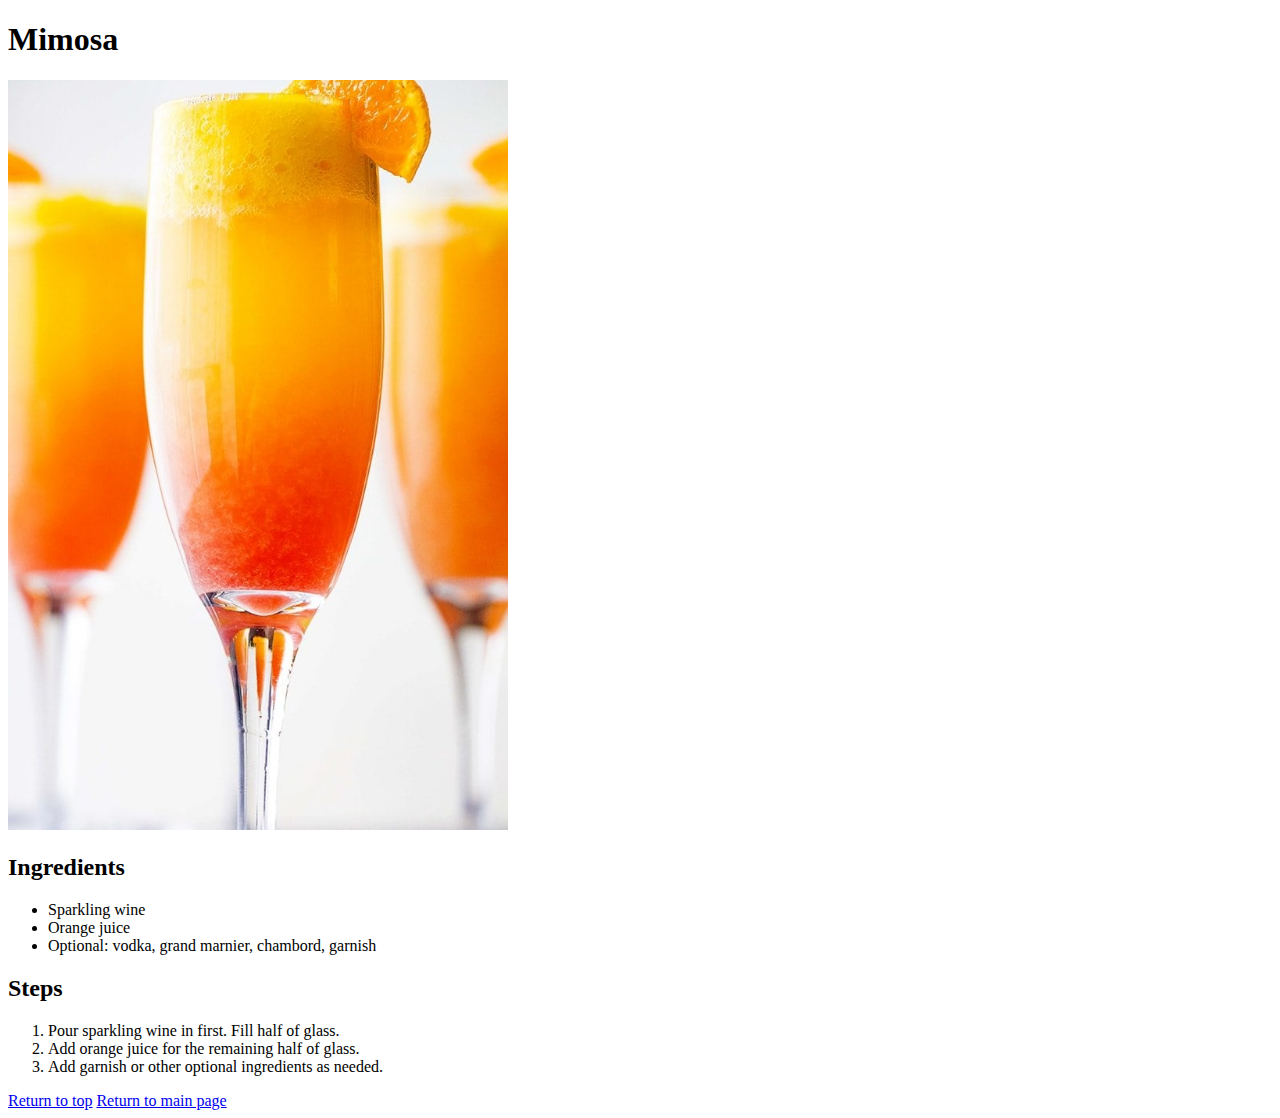
==== recipes/mimosa.html @ 86144875 "add text" ====
<!DOCTYPE html>
<html lang="en">
<head>
    <meta charset="UTF-8">
    <meta http-equiv="X-UA-Compatible" content="IE=edge">
    <meta name="viewport" content="width=device-width, initial-scale=1.0">
    <title>Cocktail Recipes</title>
</head>
<body>

    <h1 id='header'>Mimosa</h1>
  

    <img src='../images/mimosa.jpg' alt='image of alcoholic drinks' style="width:500px">

    <div>
        <h2>Ingredients</h2> 
        <ul>
            <Li>Sparkling wine</Li>
            <Li>Orange juice</Li>
            <Li>Optional:  vodka, grand marnier, chambord, garnish</Li>
            
        </ul>

        <h2>Steps</h2> 
        <ol>
            <Li>Pour sparkling wine in first.  Fill half of glass.</Li>
            <Li>Add orange juice for the remaining half of glass.</Li>
            <Li>Add garnish or other optional ingredients as needed.</Li>
        </ol>
    </div>

    <a href="#header">Return to top</a>
    <a href="../index.html">Return to main page</a>

</body>
</html>
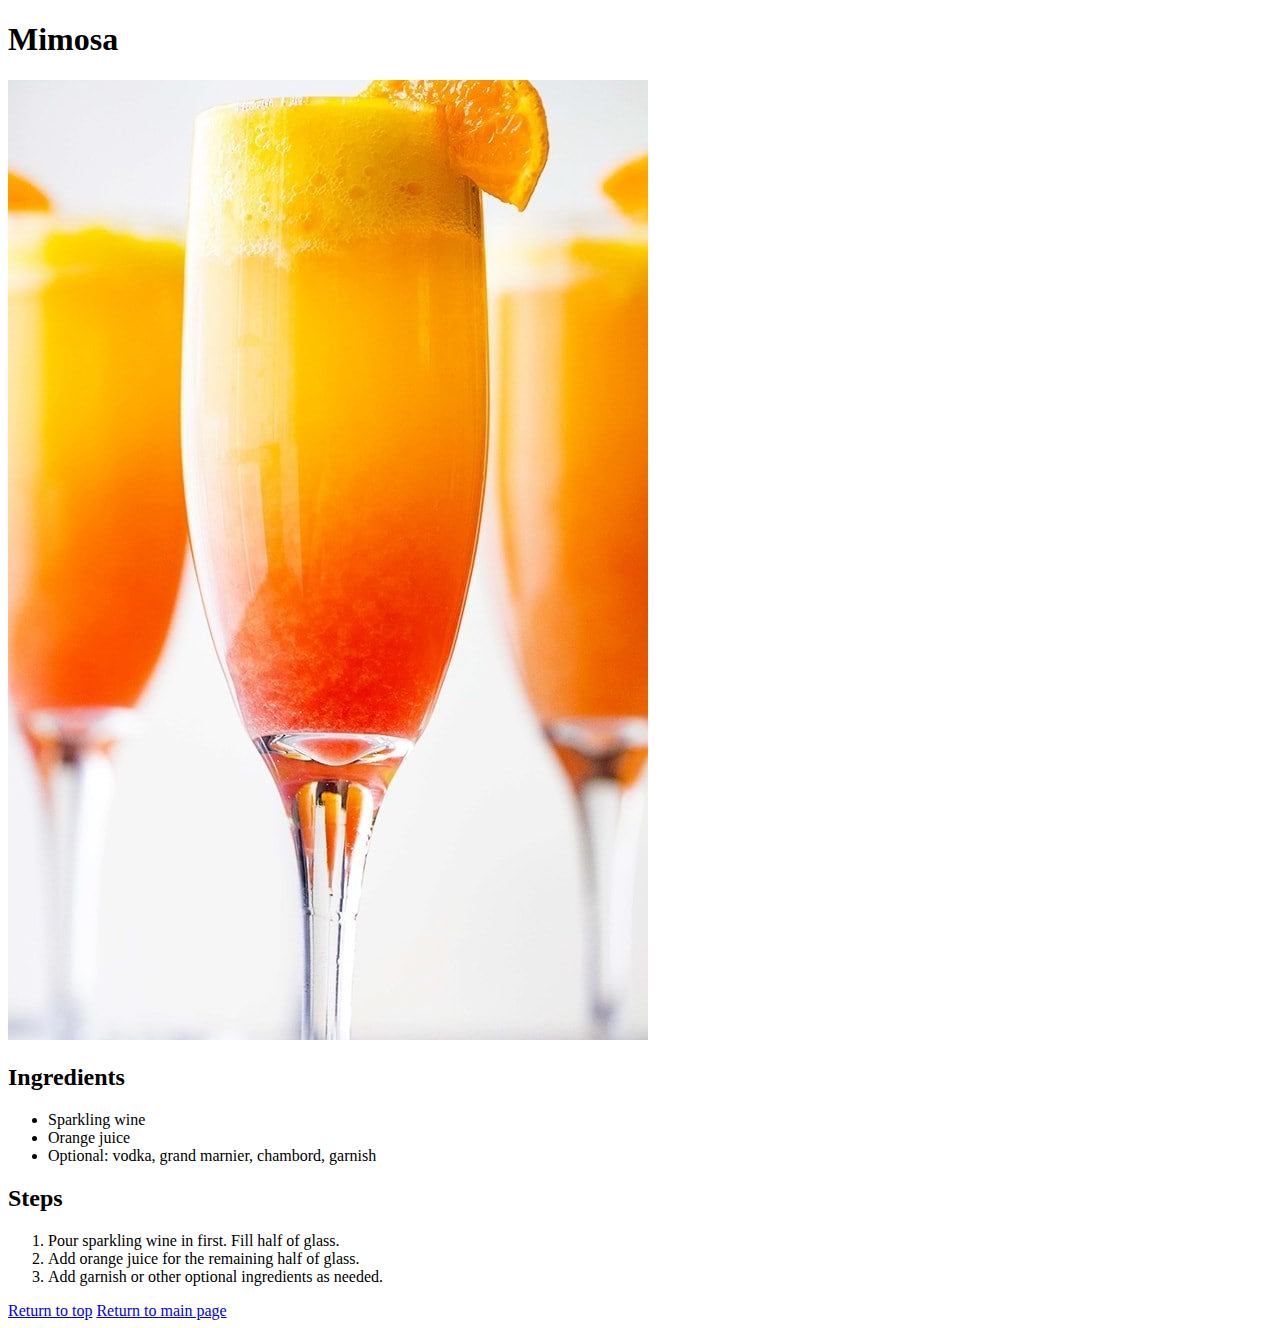
==== commit 482d29de: "add text" ====
--- a/recipes/mimosa.html
+++ b/recipes/mimosa.html
@@ -11,7 +11,7 @@
     <h1 id='header'>Mimosa</h1>
   
 
-    <img src='../images/mimosa.jpg' alt='image of alcoholic drinks' style="width:500px">
+    <img src='/images/mimosa.jpg' alt='image of mimosa'>
 
     <div>
         <h2>Ingredients</h2> 
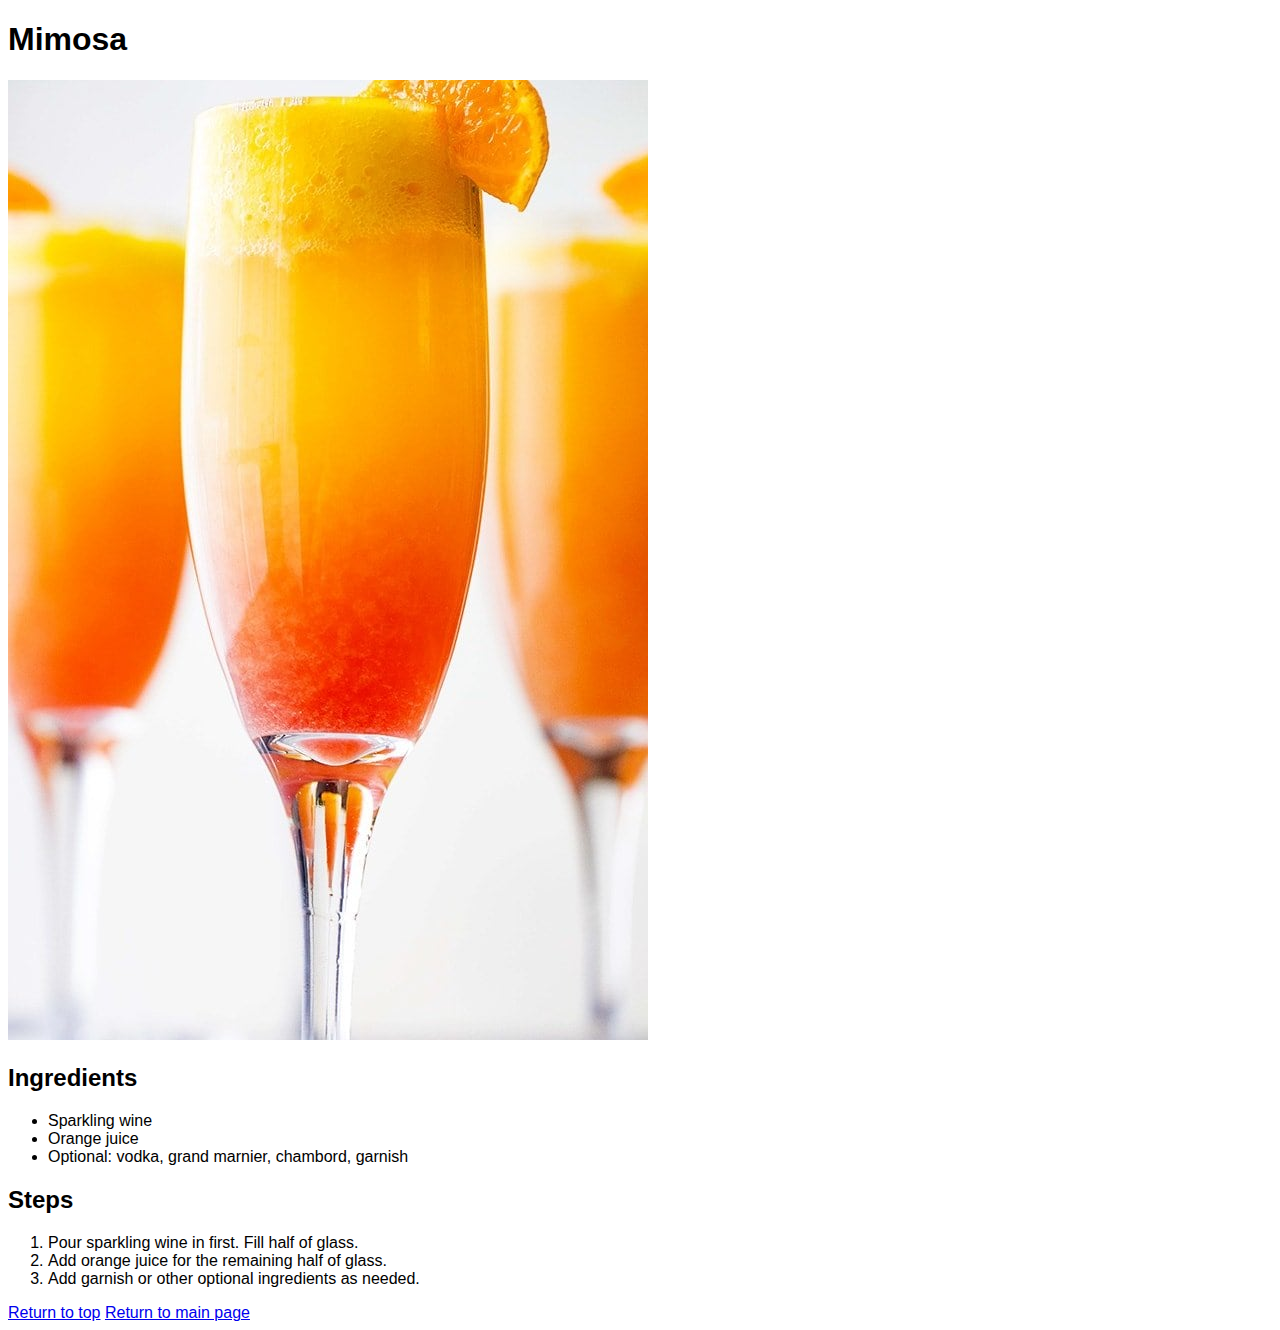
==== commit d92cf915: "added style sheets to other web pages" ====
--- a/recipes/mimosa.html
+++ b/recipes/mimosa.html
@@ -5,13 +5,14 @@
     <meta http-equiv="X-UA-Compatible" content="IE=edge">
     <meta name="viewport" content="width=device-width, initial-scale=1.0">
     <title>Cocktail Recipes</title>
+    <link rel="stylesheet" type="text/css" href="../stylesheets/styles.css" />
 </head>
 <body>
 
     <h1 id='header'>Mimosa</h1>
   
 
-    <img src='/images/mimosa.jpg' alt='image of mimosa'>
+    <img src='../images/mimosa.jpg'/>
 
     <div>
         <h2>Ingredients</h2> 
--- a/stylesheets/styles.css
+++ b/stylesheets/styles.css
@@ -0,0 +1,7 @@
+* {
+    font-family: Arial;
+  }
+
+  h1 {
+    font-weight: bold;
+  }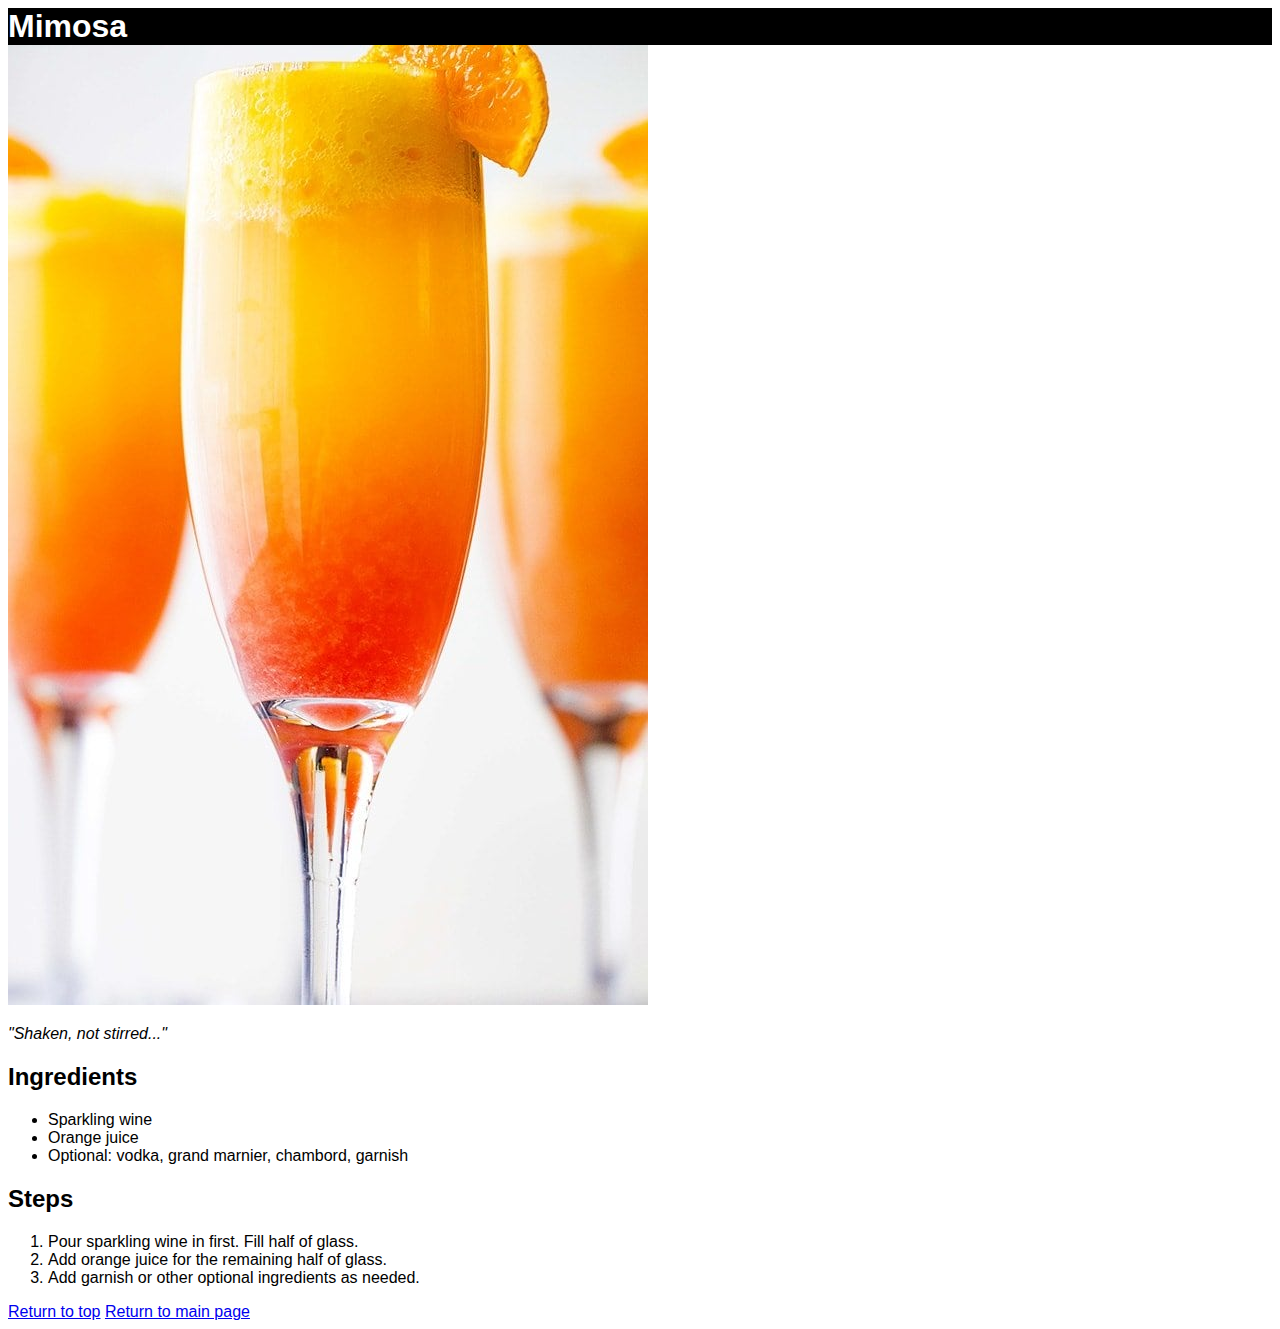
==== commit 4c407f8c: "adding css" ====
--- a/recipes/mimosa.html
+++ b/recipes/mimosa.html
@@ -13,6 +13,9 @@
   
 
     <img src='../images/mimosa.jpg'/>
+    <p>
+        <em>"Shaken, not stirred..."</em>
+    </p>
 
     <div>
         <h2>Ingredients</h2> 
--- a/stylesheets/styles.css
+++ b/stylesheets/styles.css
@@ -1,7 +1,12 @@
 * {
     font-family: Arial;
-  }
+   }
 
   h1 {
+    /* font-weight: bold; */
+    background-color: black;
     font-weight: bold;
-  }+    color: white;
+    margin-block: 0;
+    margin: 0
+  }
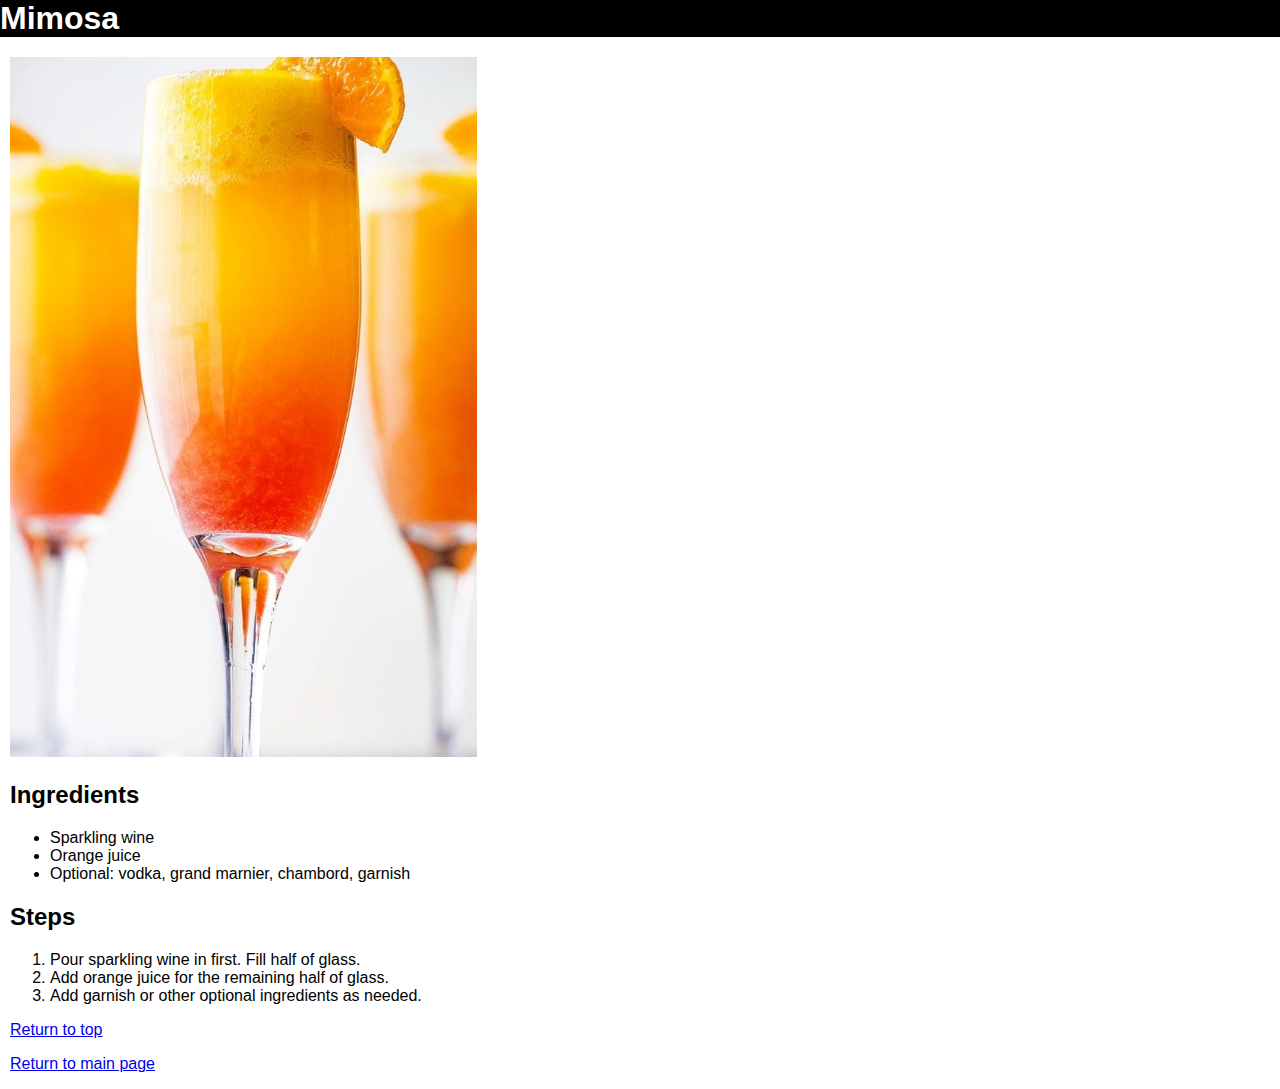
==== commit 0a20b363: "adding css" ====
--- a/recipes/mimosa.html
+++ b/recipes/mimosa.html
@@ -13,9 +13,7 @@
   
 
     <img src='../images/mimosa.jpg'/>
-    <p>
-        <em>"Shaken, not stirred..."</em>
-    </p>
+
 
     <div>
         <h2>Ingredients</h2> 
@@ -34,8 +32,13 @@
         </ol>
     </div>
 
-    <a href="#header">Return to top</a>
-    <a href="../index.html">Return to main page</a>
+    <p>
+        <a href="#header">Return to top</a>
+    </p>
+
+    <p>
+        <a href="../index.html">Return to main page</a>
+    </p>
 
 </body>
 </html>--- a/stylesheets/styles.css
+++ b/stylesheets/styles.css
@@ -2,7 +2,7 @@
     font-family: Arial;
    }
 
-  h1 {
+h1 {
     /* font-weight: bold; */
     background-color: black;
     font-weight: bold;
@@ -10,3 +10,23 @@
     margin-block: 0;
     margin: 0
   }
+
+img
+    {
+    margin-top: 20px;  
+    margin-left: 10px; 
+    width: auto;
+    height: auto;
+
+    max-height: 700px;
+    }
+
+body
+    {
+     margin: 0px;   
+    }
+
+div, p
+    {
+        margin-left: 10px;
+    }